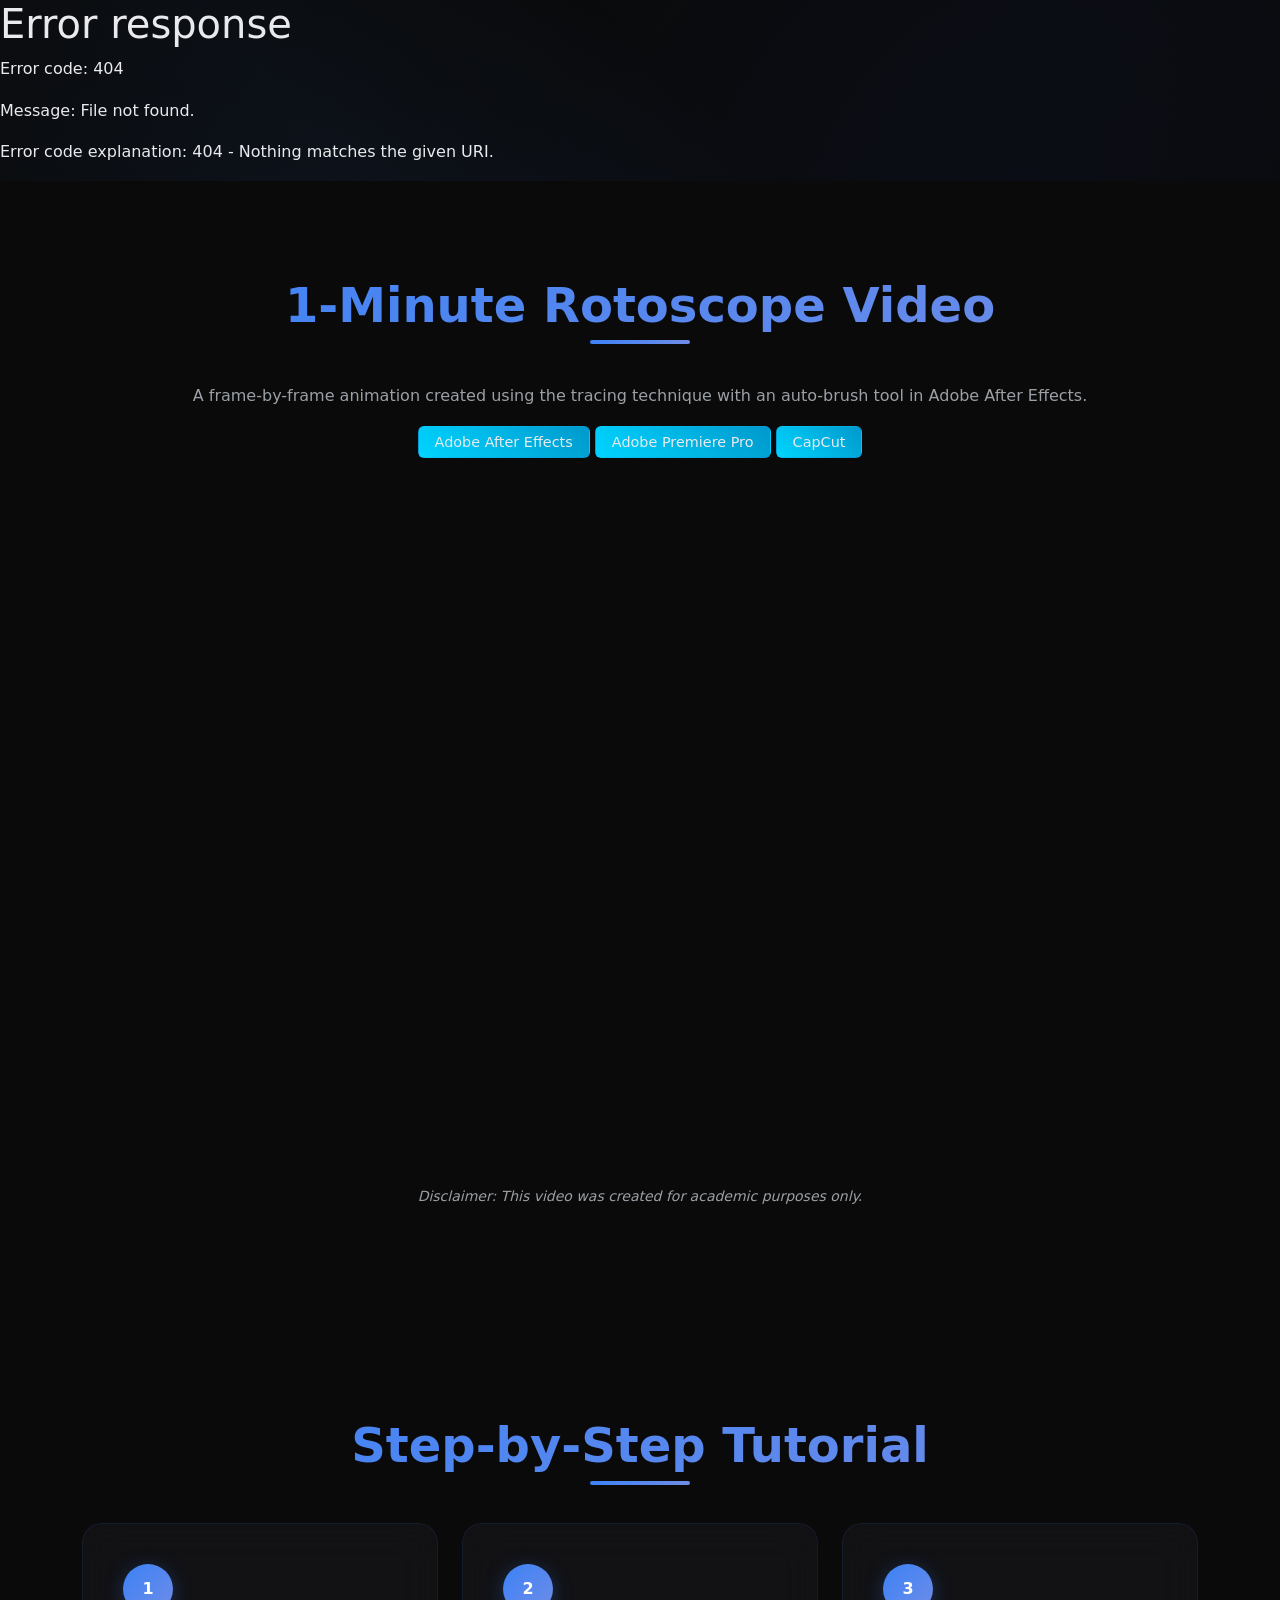
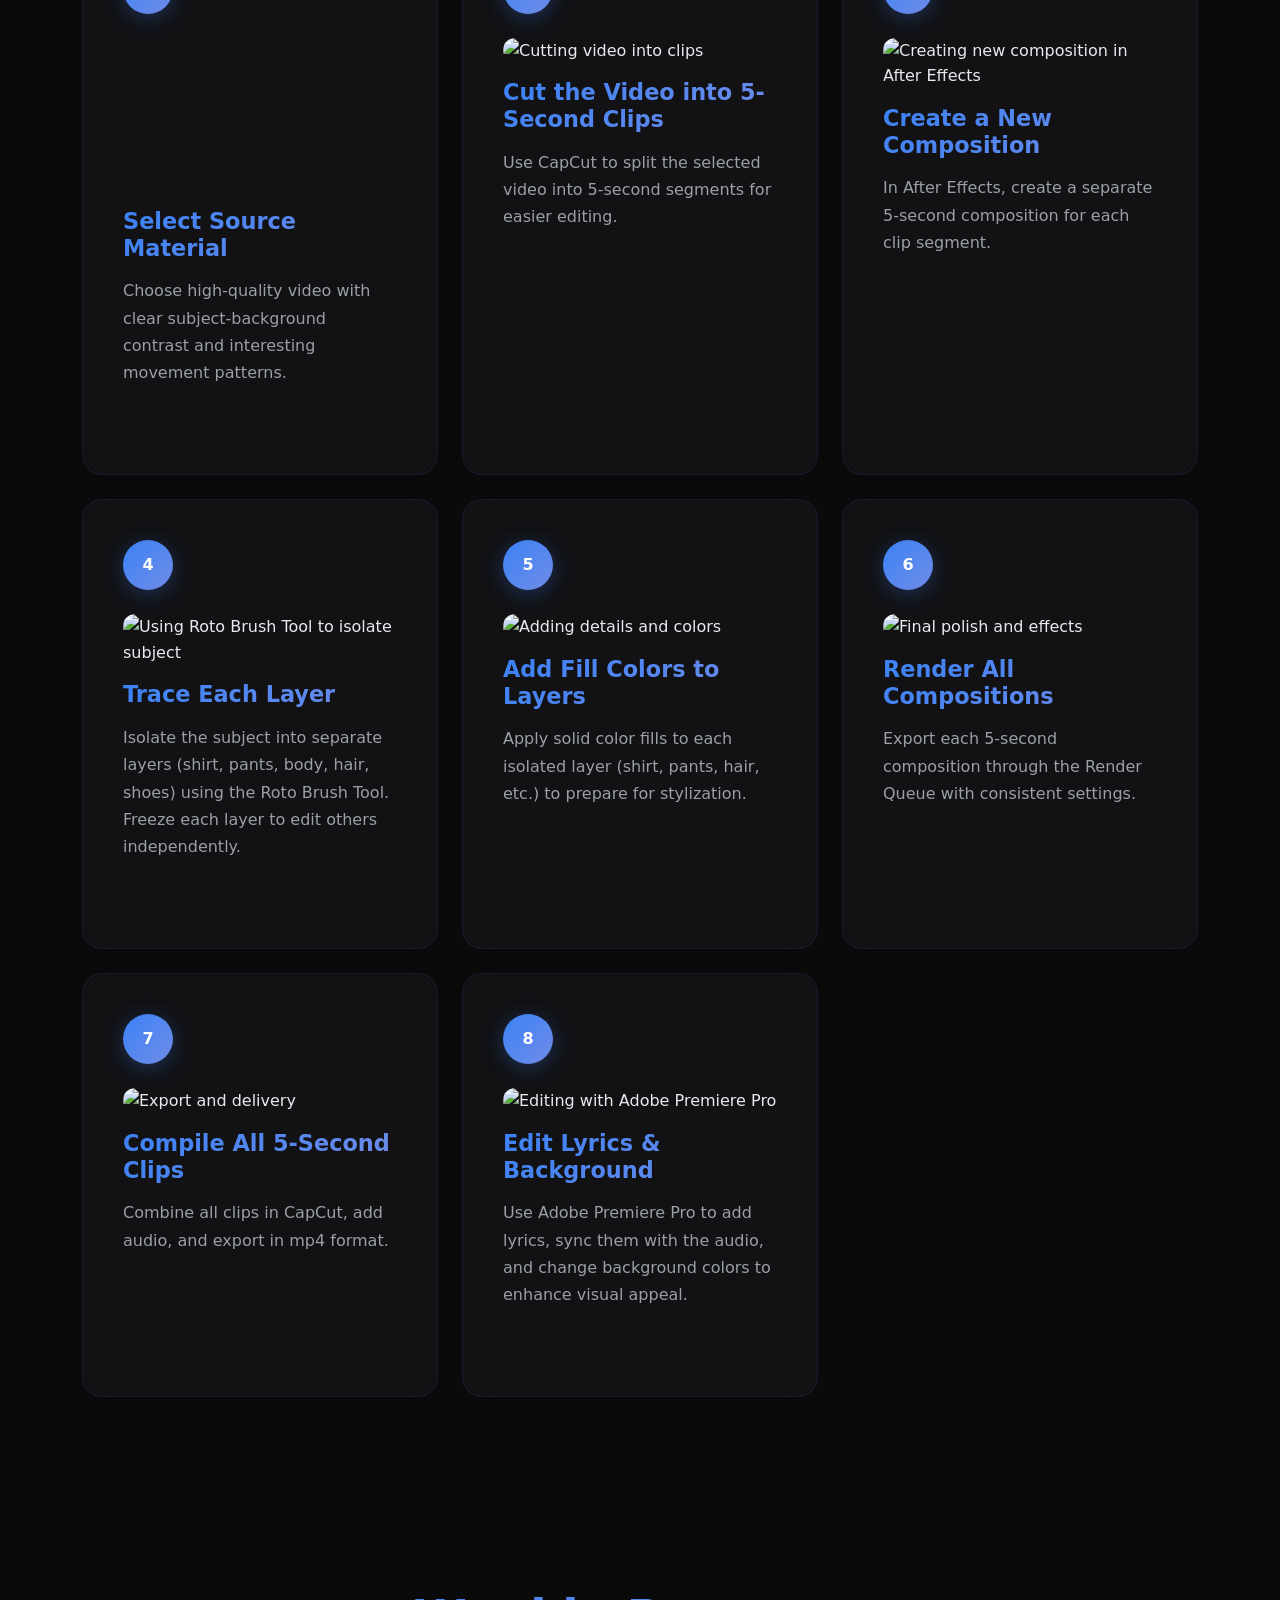
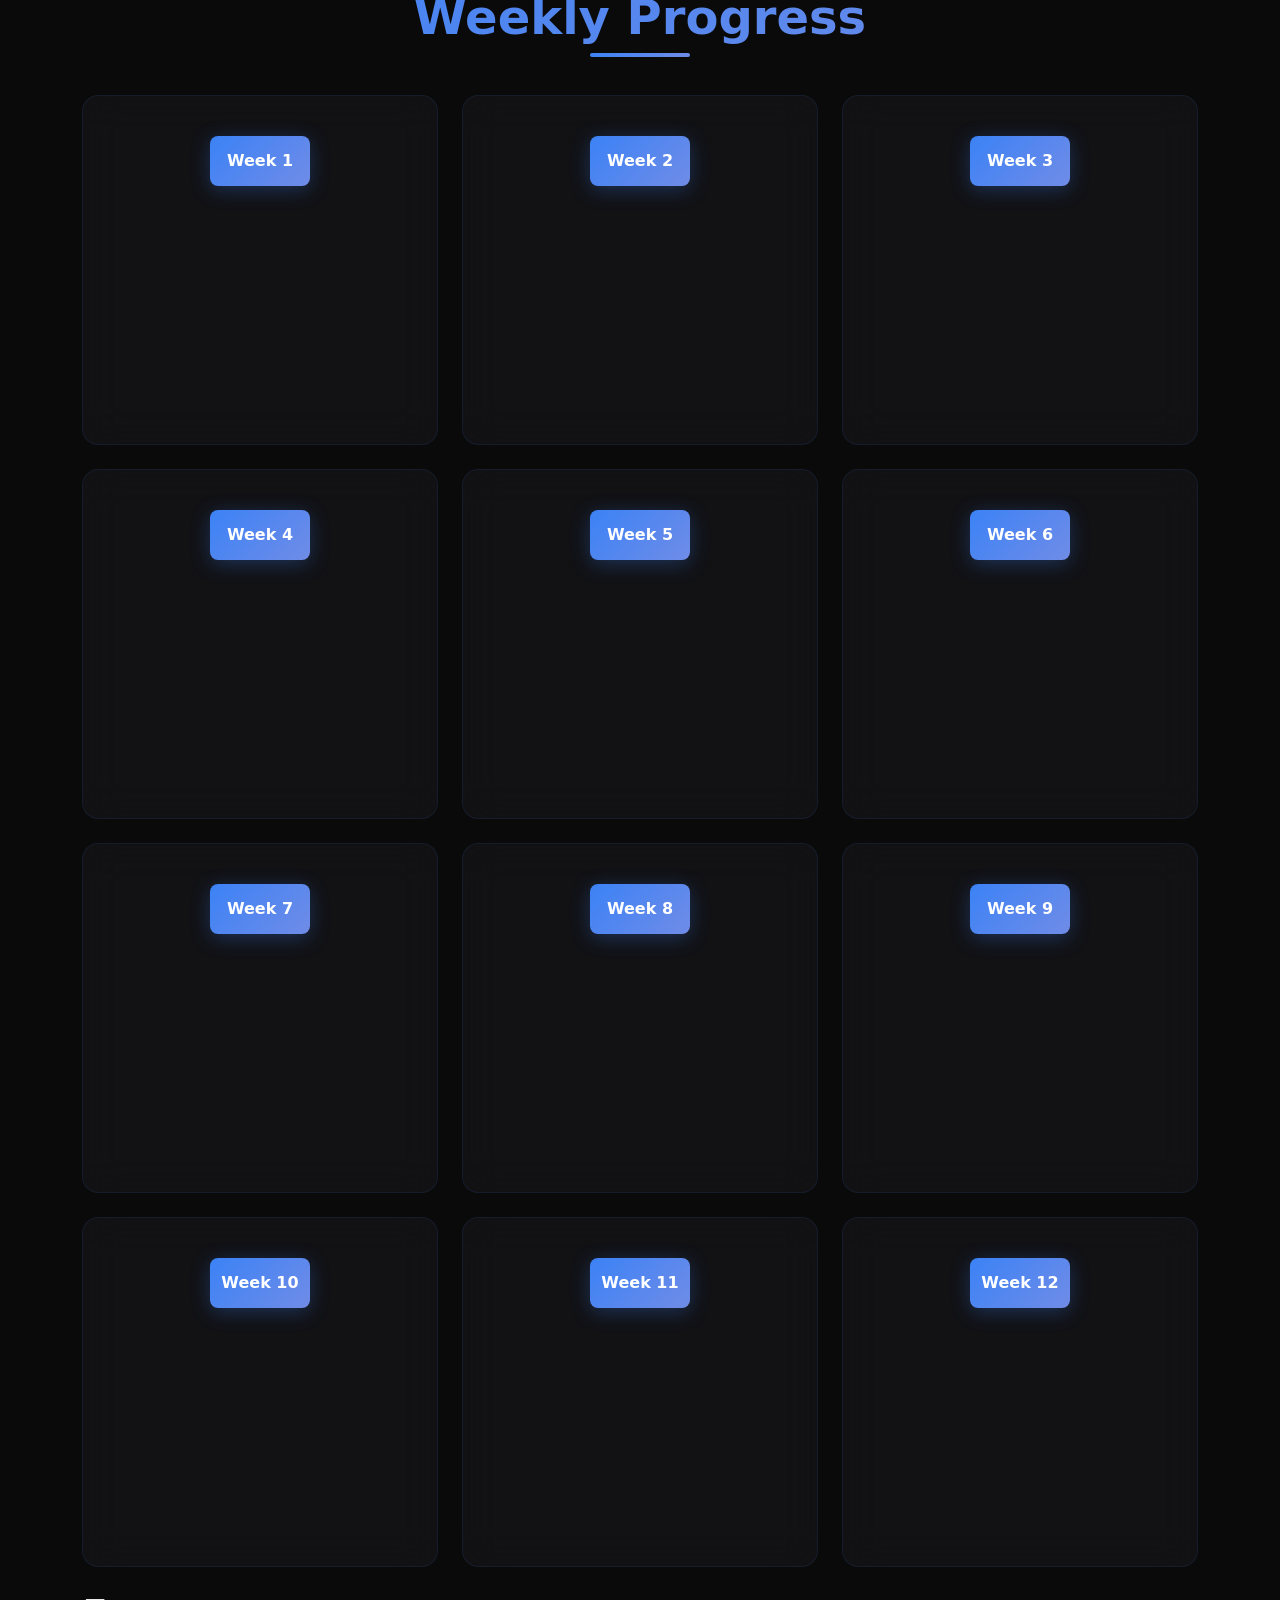
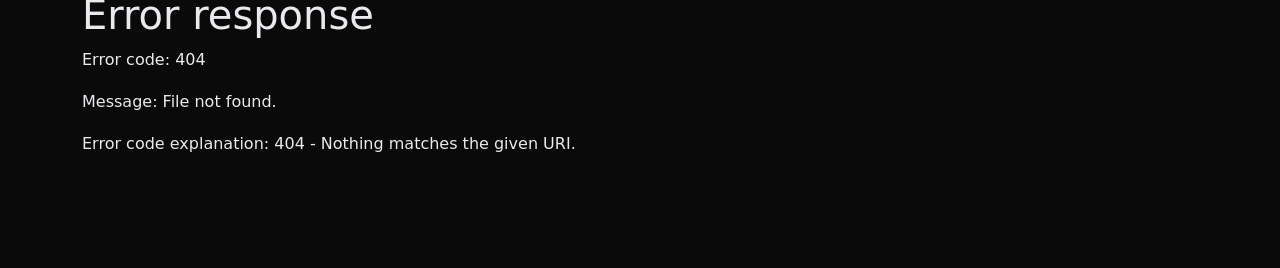
==== _ref_rotoscope.html @ 08801727 "week1-2" ====
<!DOCTYPE html>
<html lang="en">

<head>
    <meta charset="UTF-8">
    <meta name="viewport" content="width=device-width, initial-scale=1.0">
    <title>1-Minute Rotoscope Project | Portfolio</title>
    <link href="https://cdnjs.cloudflare.com/ajax/libs/bootstrap/5.3.0/css/bootstrap.min.css" rel="stylesheet">
    <link href="https://cdnjs.cloudflare.com/ajax/libs/font-awesome/6.4.0/css/all.min.css" rel="stylesheet">
    <link rel="stylesheet" href="../layouts/style.css">
</head>

<body>

    <div id="header"></div>

    <script>
        fetch('../layouts/header.html')
            .then(response => response.text())
            .then(data => {
                document.getElementById('header').innerHTML = data;
            });
    </script>

    <section class="tutorial-section">
        <div class="container">
            <div class="text-center mb-5">
                <h2 class="text-center mb-5">1-Minute Rotoscope Video</h5>
                    <p class="step-desc">A frame-by-frame animation created using the tracing technique with an
                        auto-brush tool in Adobe After Effects.</p>
                    <span class="badge bg-primary px-3 py-2">Adobe After Effects</span>
                    <span class="badge bg-primary px-3 py-2">Adobe Premiere Pro</span>
                    <span class="badge bg-primary px-3 py-2">CapCut</span>
            </div>
        </div>

        <div class="container">
            <div class="ratio ratio-16x9 my-5">
                <iframe class="embed-responsive-item" src="https://www.youtube.com/embed/zXGmIpt5H7M"
                    title="YouTube video player" frameborder="0"
                    allow="accelerometer; autoplay; clipboard-write; encrypted-media; gyroscope; picture-in-picture; web-share"
                    referrerpolicy="strict-origin-when-cross-origin" allowfullscreen>
                </iframe>
            </div>
        </div>
        <p class="step-desc text-center"><small><em>Disclaimer: This video was created for academic purposes
                    only.</em></small></p>
        </div>
    </section>

    <!-- Step-by-Step Tutorial Section -->
    <section class="tutorial-section">
        <div class="container">
            <h2 class="text-center mb-5">Step-by-Step Tutorial</h2>

            <div class="row g-4">
                <!-- Step 1 -->
                <div class="col-lg-4 col-md-6">
                    <div class="step-card h-100">
                        <div class="step-number">1</div>
                        <div class="embed-responsive mb-3">
                            <iframe class="embed-responsive-item"
                                src="https://www.youtube.com/embed/6xKnQQ8-21w?si=18Yfr48YTTcQMOmb"
                                title="YouTube video player" frameborder="0"
                                allow="accelerometer; autoplay; clipboard-write; encrypted-media; gyroscope; picture-in-picture; web-share"
                                referrerpolicy="strict-origin-when-cross-origin" allowfullscreen>
                            </iframe>
                        </div>
                        <h5 class="step-title">Select Source Material</h5>
                        <p class="step-desc">Choose high-quality video with clear subject-background contrast and
                            interesting movement patterns.</p>
                    </div>
                </div>

                <!-- Step 2 -->
                <div class="col-lg-4 col-md-6">
                    <div class="step-card h-100">
                        <div class="step-number">2</div>
                        <div class="step-image mb-3">
                            <img src="../images/capcut.png" alt="Cutting video into clips" class="img-fluid rounded">
                        </div>
                        <h5 class="step-title">Cut the Video into 5-Second Clips</h5>
                        <p class="step-desc">Use CapCut to split the selected video into 5-second segments for easier
                            editing.</p>
                    </div>
                </div>

                <!-- Step 3 -->
                <div class="col-lg-4 col-md-6">
                    <div class="step-card h-100">
                        <div class="step-number">3</div>
                        <div class="step-image mb-3">
                            <img src="../images/composition.png" alt="Creating new composition in After Effects"
                                class="img-fluid rounded">
                        </div>
                        <h5 class="step-title">Create a New Composition</h5>
                        <p class="step-desc">In After Effects, create a separate 5-second composition for each clip
                            segment.</p>
                    </div>
                </div>

                <!-- Step 4 -->
                <div class="col-lg-4 col-md-6">
                    <div class="step-card h-100">
                        <div class="step-number">4</div>
                        <div class="step-image mb-3">
                            <img src="../images/layer.png" alt="Using Roto Brush Tool to isolate subject"
                                class="img-fluid rounded">
                        </div>
                        <h5 class="step-title">Trace Each Layer</h5>
                        <p class="step-desc">Isolate the subject into separate layers (shirt, pants, body, hair, shoes)
                            using the Roto Brush Tool. Freeze each layer to edit others independently.</p>
                    </div>
                </div>

                <!-- Step 5 -->
                <div class="col-lg-4 col-md-6">
                    <div class="step-card h-100">
                        <div class="step-number">5</div>
                        <div class="step-image mb-3">
                            <img src="../images/trace.png" alt="Adding details and colors" class="img-fluid rounded">
                        </div>
                        <h5 class="step-title">Add Fill Colors to Layers</h5>
                        <p class="step-desc">Apply solid color fills to each isolated layer (shirt, pants, hair, etc.)
                            to prepare for stylization.</p>
                    </div>
                </div>

                <!-- Step 6 -->
                <div class="col-lg-4 col-md-6">
                    <div class="step-card h-100">
                        <div class="step-number">6</div>
                        <div class="step-image mb-3">
                            <img src="../images/render.png" alt="Final polish and effects" class="img-fluid rounded">
                        </div>
                        <h5 class="step-title">Render All Compositions</h5>
                        <p class="step-desc">Export each 5-second composition through the Render Queue with consistent
                            settings.</p>
                    </div>
                </div>

                <!-- Step 7 -->
                <div class="col-lg-4 col-md-6">
                    <div class="step-card h-100">
                        <div class="step-number">7</div>
                        <div class="step-image mb-3">
                            <img src="../images/export.png" alt="Export and delivery" class="img-fluid rounded">
                        </div>
                        <h5 class="step-title">Compile All 5-Second Clips</h5>
                        <p class="step-desc">Combine all clips in CapCut, add audio, and export in mp4
                            format.</p>
                    </div>
                </div>

                <!-- Step 8 -->
                <div class="col-lg-4 col-md-6">
                    <div class="step-card h-100">
                        <div class="step-number">8</div>
                        <div class="step-image mb-3">
                            <img src="../images/lyrics.png" alt="Editing with Adobe Premiere Pro"
                                class="img-fluid rounded">
                        </div>
                        <h5 class="step-title">Edit Lyrics & Background</h5>
                        <p class="step-desc">Use Adobe Premiere Pro to add lyrics, sync them with the audio, and change
                            background colors to enhance visual appeal.</p>
                    </div>
                </div>
            </div>
        </div>
    </section>

    <!-- Weekly Progress Section -->
    <section class="tutorial-section">
        <div class="container">
            <h2 class="text-center mb-5">Weekly Progress</h2>

            <div class="row g-4">
                <!-- Week 1 -->
                <div class="col-lg-4 col-md-6">
                    <div class="week-card h-100">
                        <div class="week-number-container text-center mb-3">
                            <div class="week-number">Week 1</div>
                        </div>
                        <div class="embed-container mb-3">
                            <div class="embed-responsive embed-responsive-16by9">
                                <iframe class="embed-responsive-item" src="https://www.youtube.com/embed/oERxfKNgRzI"
                                    title="Week 1 Progress" frameborder="0"
                                    allow="accelerometer; autoplay; clipboard-write; encrypted-media; gyroscope; picture-in-picture"
                                    allowfullscreen>
                                </iframe>
                            </div>
                        </div>
                    </div>
                </div>

                <!-- Week 2 -->
                <div class="col-lg-4 col-md-6">
                    <div class="week-card h-100">
                        <div class="week-number-container text-center mb-3">
                            <div class="week-number">Week 2</div>
                        </div>
                        <div class="embed-container mb-3">
                            <div class="embed-responsive embed-responsive-16by9">
                                <iframe class="embed-responsive-item" src="https://www.youtube.com/embed/Hpd39fY-iHg"
                                    title="Week 1 Progress" frameborder="0"
                                    allow="accelerometer; autoplay; clipboard-write; encrypted-media; gyroscope; picture-in-picture"
                                    allowfullscreen>
                                </iframe>
                            </div>
                        </div>
                    </div>
                </div>

                <!-- Week 3 -->
                <div class="col-lg-4 col-md-6">
                    <div class="week-card h-100">
                        <div class="week-number-container text-center mb-3">
                            <div class="week-number">Week 3</div>
                        </div>
                        <div class="embed-container mb-3">
                            <div class="embed-responsive embed-responsive-16by9">
                                <iframe class="embed-responsive-item" src="https://www.youtube.com/embed/k7PNJJ6Jomw"
                                    title="Week 1 Progress" frameborder="0"
                                    allow="accelerometer; autoplay; clipboard-write; encrypted-media; gyroscope; picture-in-picture"
                                    allowfullscreen>
                                </iframe>
                            </div>
                        </div>
                    </div>
                </div>

                <!-- Week 4 -->
                <div class="col-lg-4 col-md-6">
                    <div class="week-card h-100">
                        <div class="week-number-container text-center mb-3">
                            <div class="week-number">Week 4</div>
                        </div>
                        <div class="embed-container mb-3">
                            <div class="embed-responsive embed-responsive-16by9">
                                <iframe class="embed-responsive-item" src="https://www.youtube.com/embed/n-zFTFRmNGM"
                                    title="Week 1 Progress" frameborder="0"
                                    allow="accelerometer; autoplay; clipboard-write; encrypted-media; gyroscope; picture-in-picture"
                                    allowfullscreen>
                                </iframe>
                            </div>
                        </div>
                    </div>
                </div>

                <!-- Week 5 -->
                <div class="col-lg-4 col-md-6">
                    <div class="week-card h-100">
                        <div class="week-number-container text-center mb-3">
                            <div class="week-number">Week 5</div>
                        </div>
                        <div class="embed-container mb-3">
                            <div class="embed-responsive embed-responsive-16by9">
                                <iframe class="embed-responsive-item" src="https://www.youtube.com/embed/uaYhLLw9nLk"
                                    title="Week 1 Progress" frameborder="0"
                                    allow="accelerometer; autoplay; clipboard-write; encrypted-media; gyroscope; picture-in-picture"
                                    allowfullscreen>
                                </iframe>
                            </div>
                        </div>
                    </div>
                </div>

                <!-- Week 6 -->
                <div class="col-lg-4 col-md-6">
                    <div class="week-card h-100">
                        <div class="week-number-container text-center mb-3">
                            <div class="week-number">Week 6</div>
                        </div>
                        <div class="embed-container mb-3">
                            <div class="embed-responsive embed-responsive-16by9">
                                <iframe class="embed-responsive-item" src="https://www.youtube.com/embed/ZOmYVB9-jPk"
                                    title="Week 1 Progress" frameborder="0"
                                    allow="accelerometer; autoplay; clipboard-write; encrypted-media; gyroscope; picture-in-picture"
                                    allowfullscreen>
                                </iframe>
                            </div>
                        </div>
                    </div>
                </div>

                <!-- Week 7 -->
                <div class="col-lg-4 col-md-6">
                    <div class="week-card h-100">
                        <div class="week-number-container text-center mb-3">
                            <div class="week-number">Week 7</div>
                        </div>
                        <div class="embed-container mb-3">
                            <div class="embed-responsive embed-responsive-16by9">
                                <iframe class="embed-responsive-item" src="https://www.youtube.com/embed/_HZ0UCEdfxA"
                                    title="Week 1 Progress" frameborder="0"
                                    allow="accelerometer; autoplay; clipboard-write; encrypted-media; gyroscope; picture-in-picture"
                                    allowfullscreen>
                                </iframe>
                            </div>
                        </div>
                    </div>
                </div>

                <!-- Week 8 -->
                <div class="col-lg-4 col-md-6">
                    <div class="week-card h-100">
                        <div class="week-number-container text-center mb-3">
                            <div class="week-number">Week 8</div>
                        </div>
                        <div class="embed-container mb-3">
                            <div class="embed-responsive embed-responsive-16by9">
                                <iframe class="embed-responsive-item" src="https://www.youtube.com/embed/q2XKlnT-UxY"
                                    title="Week 1 Progress" frameborder="0"
                                    allow="accelerometer; autoplay; clipboard-write; encrypted-media; gyroscope; picture-in-picture"
                                    allowfullscreen>
                                </iframe>
                            </div>
                        </div>
                    </div>
                </div>

                <!-- Week 9 -->
                <div class="col-lg-4 col-md-6">
                    <div class="week-card h-100">
                        <div class="week-number-container text-center mb-3">
                            <div class="week-number">Week 9</div>
                        </div>
                        <div class="embed-container mb-3">
                            <div class="embed-responsive embed-responsive-16by9">
                                <iframe class="embed-responsive-item" src="https://www.youtube.com/embed/w4_WB8nqpf0"
                                    title="Week 1 Progress" frameborder="0"
                                    allow="accelerometer; autoplay; clipboard-write; encrypted-media; gyroscope; picture-in-picture"
                                    allowfullscreen>
                                </iframe>
                            </div>
                        </div>
                    </div>
                </div>

                <!-- Week 10 -->
                <div class="col-lg-4 col-md-6">
                    <div class="week-card h-100">
                        <div class="week-number-container text-center mb-3">
                            <div class="week-number">Week 10</div>
                        </div>
                        <div class="embed-container mb-3">
                            <div class="embed-responsive embed-responsive-16by9">
                                <iframe class="embed-responsive-item" src="https://www.youtube.com/embed/T--TmCtF6_g"
                                    title="Week 1 Progress" frameborder="0"
                                    allow="accelerometer; autoplay; clipboard-write; encrypted-media; gyroscope; picture-in-picture"
                                    allowfullscreen>
                                </iframe>
                            </div>
                        </div>
                    </div>
                </div>

                <!-- Week 11 -->
                <div class="col-lg-4 col-md-6">
                    <div class="week-card h-100">
                        <div class="week-number-container text-center mb-3">
                            <div class="week-number">Week 11</div>
                        </div>
                        <div class="embed-container mb-3">
                            <div class="embed-responsive embed-responsive-16by9">
                                <iframe class="embed-responsive-item" src="https://www.youtube.com/embed/SSKppe9SIX4"
                                    title="Week 1 Progress" frameborder="0"
                                    allow="accelerometer; autoplay; clipboard-write; encrypted-media; gyroscope; picture-in-picture"
                                    allowfullscreen>
                                </iframe>
                            </div>
                        </div>
                    </div>
                </div>

                <!-- Week 12 -->
                <div class="col-lg-4 col-md-6">
                    <div class="week-card h-100">
                        <div class="week-number-container text-center mb-3">
                            <div class="week-number">Week 12</div>
                        </div>
                        <div class="embed-container mb-3">
                            <div class="embed-responsive embed-responsive-16by9">
                                <iframe class="embed-responsive-item" src="https://www.youtube.com/embed/pbYblgXxaAU"
                                    title="Week 1 Progress" frameborder="0"
                                    allow="accelerometer; autoplay; clipboard-write; encrypted-media; gyroscope; picture-in-picture"
                                    allowfullscreen>
                                </iframe>
                            </div>
                        </div>
                    </div>
                </div>
                <div id="footer"></div>

                <script>
                    fetch('../layouts/footer.html')
                        .then(response => response.text())
                        .then(data => {
                            document.getElementById('footer').innerHTML = data;
                        });
                </script>
    </section>
    <script src="https://cdnjs.cloudflare.com/ajax/libs/bootstrap/5.3.0/js/bootstrap.bundle.min.js"></script>
</body>

</html>
---- layouts/style.css ----
:root {
     --bg-primary: #0a0a0a;
     --bg-secondary: #141418;
     --bg-tertiary: #1a1a24;
     --bg-accent: #1e1e2e;
     --bg-glass: rgba(20, 20, 24, 0.8);
     --text-primary: #e8eaed;
     --text-secondary: #9aa0a6;
     --accent-primary: #8faee0;
     --accent-secondary: #7694e7;
     --accent-gradient: linear-gradient(135deg, #3b82f6 0%, #708ce7 100%);
     --accent-light: #60a5fa;
     --accent-dark: #5977c9;
     --border-color: rgba(59, 130, 246, 0.1);
     --shadow-primary: 0 4px 20px rgba(59, 130, 246, 0.3);
     --shadow-hover: 0 8px 32px rgba(59, 130, 246, 0.4);
     --glow-primary: 0 0 20px rgba(59, 130, 246, 0.5);
     --neutral-gray: #374151;
     --neutral-light: #6b7280;
 }

 * {
     margin: 0;
     padding: 0;
     box-sizing: border-box;
 }

 body {
     background: var(--bg-primary);
     background-attachment: fixed;
     background-image:
         radial-gradient(circle at 20% 50%, rgba(59, 130, 246, 0.08) 0%, transparent 50%),
         radial-gradient(circle at 80% 20%, rgba(30, 64, 175, 0.06) 0%, transparent 50%),
         radial-gradient(circle at 40% 80%, rgba(96, 165, 250, 0.05) 0%, transparent 50%);
     color: var(--text-primary);
     font-family: 'Inter', 'Segoe UI', system-ui, sans-serif;
     line-height: 1.6;
     overflow-x: hidden;
 }


 /* Animated Background */
 body::before {
     content: '';
     position: fixed;
     top: 0;
     left: 0;
     width: 100%;
     height: 100%;
     background:
         linear-gradient(45deg, transparent 30%, rgba(59, 130, 246, 0.03) 50%, transparent 70%),
         linear-gradient(-45deg, transparent 30%, rgba(30, 64, 175, 0.02) 50%, transparent 70%);
     animation: bgShift 15s ease-in-out infinite alternate;
     pointer-events: none;
     z-index: -1;
 }

 @keyframes bgShift {
     0% {
         transform: translateX(-20px) translateY(-20px);
     }

     100% {
         transform: translateX(20px) translateY(20px);
     }
 }

 /* Custom Scrollbar */
 ::-webkit-scrollbar {
     width: 8px;
 }

 ::-webkit-scrollbar-track {
     background: var(--bg-secondary);
 }

 ::-webkit-scrollbar-thumb {
     background: var(--accent-gradient);
     border-radius: 4px;
 }

 /* Header Styles */
 .custom-navbar {
     background: var(--bg-glass) !important;
     backdrop-filter: blur(20px);
     border-bottom: 1px solid var(--border-color);
     padding: 1rem 0;
     position: sticky;
     top: 0;
     z-index: 1000;
     transition: all 0.3s ease;
 }

 .navbar-brand {
     font-size: 1.8rem;
     font-weight: 800;
     background: var(--accent-gradient);
     -webkit-background-clip: text;
     -webkit-text-fill-color: transparent;
     background-clip: text;
     transition: all 0.3s ease;
     text-decoration: none;
 }

 .navbar-brand:hover {
     transform: scale(1.05);
     filter: drop-shadow(var(--glow-primary));
 }

 .navbar-nav .nav-link {
     color: var(--text-primary) !important;
     font-weight: 500;
     margin: 0 0.5rem;
     padding: 0.5rem 1rem !important;
     border-radius: 8px;
     transition: all 0.3s ease;
     position: relative;
     overflow: hidden;
 }

 .navbar-nav .nav-link::before {
     content: '';
     position: absolute;
     top: 0;
     left: -100%;
     width: 100%;
     height: 100%;
     background: var(--accent-gradient);
     transition: left 0.3s ease;
     z-index: -1;
     opacity: 0.1;
 }

 .navbar-nav .nav-link:hover::before,
 .navbar-nav .nav-link.active::before {
     left: 0;
 }

 .navbar-nav .nav-link:hover,
 .navbar-nav .nav-link.active {
     color: var(--accent-primary) !important;
     transform: translateY(-2px);
     box-shadow: var(--shadow-primary);
 }

 /* Hero Section */
 .hero-section {
     background: linear-gradient(135deg, var(--bg-secondary) 0%, var(--bg-tertiary) 50%, var(--bg-accent) 100%);
     padding: 120px 0;
     text-align: center;
     position: relative;
     overflow: hidden;
 }

 .hero-section::before {
     content: '';
     position: absolute;
     top: 0;
     left: 0;
     right: 0;
     bottom: 0;
     background:
         radial-gradient(circle at 30% 20%, rgba(59, 130, 246, 0.15) 0%, transparent 50%),
         radial-gradient(circle at 70% 80%, rgba(30, 64, 175, 0.12) 0%, transparent 50%);
     animation: heroGlow 8s ease-in-out infinite alternate;
 }

 @keyframes heroGlow {
     0% {
         opacity: 0.3;
         transform: scale(1);
     }

     100% {
         opacity: 0.6;
         transform: scale(1.1);
     }
 }

 .hero-title {
     font-size: 4rem;
     font-weight: 900;
     margin-bottom: 1rem;
     background: var(--accent-gradient);
     -webkit-background-clip: text;
     -webkit-text-fill-color: transparent;
     background-clip: text;
     position: relative;
     z-index: 1;
     animation: titleFloat 3s ease-in-out infinite alternate;
 }

 @keyframes titleFloat {
     0% {
         transform: translateY(0px);
     }

     100% {
         transform: translateY(-10px);
     }
 }

 .hero-subtitle {
     font-size: 1.5rem;
     color: var(--accent-light);
     margin-bottom: 2rem;
     font-weight: 600;
     position: relative;
     z-index: 1;
     animation: subtitlePulse 2s ease-in-out infinite alternate;
 }

 @keyframes subtitlePulse {
     0% {
         opacity: 0.8;
     }

     100% {
         opacity: 1;
     }
 }

 .hero-description {
     font-size: 1.2rem;
     color: var(--text-secondary);
     max-width: 700px;
     margin: 0 auto;
     position: relative;
     z-index: 1;
     line-height: 1.8;
 }

 /* Portfolio Grid */
 .portfolio-section {
     padding: 120px 0;
     background: var(--bg-primary);
     position: relative;
 }

 .section-title {
     font-size: 3rem;
     font-weight: 800;
     text-align: center;
     margin-bottom: 4rem;
     background: var(--accent-gradient);
     -webkit-background-clip: text;
     -webkit-text-fill-color: transparent;
     background-clip: text;
     position: relative;
 }

 .section-title::after {
     content: '';
     position: absolute;
     bottom: -10px;
     left: 50%;
     transform: translateX(-50%);
     width: 100px;
     height: 4px;
     background: var(--accent-gradient);
     border-radius: 2px;
     animation: titleUnderline 2s ease-in-out infinite alternate;
 }

 @keyframes titleUnderline {
     0% {
         width: 80px;
     }

     100% {
         width: 120px;
     }
 }

 .portfolio-card {
     background: var(--bg-glass);
     backdrop-filter: blur(20px);
     border: 1px solid var(--border-color);
     border-radius: 20px;
     overflow: hidden;
     transition: all 0.4s cubic-bezier(0.4, 0, 0.2, 1);
     margin-bottom: 2rem;
     height: 100%;
     cursor: pointer;
     position: relative;
     transform-style: preserve-3d;
 }

 .portfolio-card::before {
     content: '';
     position: absolute;
     top: 0;
     left: 0;
     right: 0;
     bottom: 0;
     background: var(--accent-gradient);
     opacity: 0;
     transition: opacity 0.3s ease;
     border-radius: 20px;
     z-index: -1;
 }

 .portfolio-card:hover {
     transform: translateY(-15px) rotateX(5deg) rotateY(5deg);
     box-shadow:
         var(--shadow-hover),
         0 20px 40px rgba(0, 0, 0, 0.4),
         inset 0 1px 0 rgba(255, 255, 255, 0.1);
 }

 .portfolio-card:hover::before {
     opacity: 0.1;
 }

 .card-image {
     width: 100%;
     height: 280px;
     overflow: hidden;
     position: relative;
 }

 .card-image::after {
     content: '';
     position: absolute;
     top: 0;
     left: 0;
     right: 0;
     bottom: 0;
     background: linear-gradient(45deg, rgba(59, 130, 246, 0.2) 0%, rgba(30, 64, 175, 0.15) 100%);
     opacity: 0;
     transition: opacity 0.3s ease;
 }

 .portfolio-card:hover .card-image::after {
     opacity: 1;
 }

 .card-image img {
     width: 100%;
     height: 100%;
     object-fit: cover;
     transition: transform 0.6s cubic-bezier(0.4, 0, 0.2, 1);
     filter: grayscale(20%);
 }

 .portfolio-card:hover .card-image img {
     transform: scale(1.1) rotate(2deg);
     filter: grayscale(0%);
 }

 .card-content {
     padding: 2rem;
     position: relative;
 }

 .card-title {
     font-size: 1.6rem;
     font-weight: 700;
     margin-bottom: 0.5rem;
     background: var(--accent-gradient);
     -webkit-background-clip: text;
     -webkit-text-fill-color: transparent;
     background-clip: text;
     transition: all 0.3s ease;
 }

 .portfolio-card:hover .card-title {
     transform: scale(1.05);
 }

 .card-category {
     color: var(--accent-primary);
     font-size: 1rem;
     font-weight: 600;
     margin-bottom: 1rem;
     text-transform: uppercase;
     letter-spacing: 1px;
     position: relative;
 }

 .card-category::before {
     content: '';
     position: absolute;
     bottom: -2px;
     left: 0;
     width: 0;
     height: 2px;
     background: var(--accent-primary);
     transition: width 0.3s ease;
 }

 .portfolio-card:hover .card-category::before {
     width: 100%;
 }

 .card-description {
     color: var(--text-secondary);
     font-size: 1rem;
     line-height: 1.7;
     margin-bottom: 1.5rem;
 }

 .tech-tags {
     display: flex;
     flex-wrap: wrap;
     gap: 0.8rem;
 }

 .tech-tag {
     background: linear-gradient(135deg, var(--bg-accent), var(--neutral-gray));
     color: var(--text-primary);
     padding: 0.5rem 1rem;
     border-radius: 25px;
     font-size: 0.85rem;
     font-weight: 500;
     border: 1px solid var(--border-color);
     transition: all 0.3s cubic-bezier(0.4, 0, 0.2, 1);
     position: relative;
     overflow: hidden;
 }

 .tech-tag::before {
     content: '';
     position: absolute;
     top: 0;
     left: -100%;
     width: 100%;
     height: 100%;
     background: var(--accent-gradient);
     transition: left 0.3s ease;
     opacity: 0.8;
 }

 .tech-tag:hover::before {
     left: 0;
 }

 .tech-tag:hover {
     transform: translateY(-3px) scale(1.05);
     box-shadow: var(--shadow-primary);
     color: var(--bg-primary);
     font-weight: 600;
 }

 /* Enhanced sections */
 .project-header {
     padding: 6rem 0;
     background: linear-gradient(135deg, var(--bg-secondary) 0%, var(--bg-tertiary) 50%, var(--bg-accent) 100%);
     margin-bottom: 3rem;
     text-align: center;
     position: relative;
     overflow: hidden;
 }

 .tutorial-section,
 .weekly-section {
     padding: 6rem 0;
     position: relative;
 }

 .tutorial-section {
     background: var(--bg-primary);
 }

 .weekly-section {
     background: linear-gradient(135deg, var(--bg-secondary) 0%, var(--bg-tertiary) 100%);
 }

 .step-card,
 .week-card {
     background: var(--bg-glass);
     backdrop-filter: blur(20px);
     border-radius: 16px;
     border: 1px solid var(--border-color);
     padding: 2.5rem;
     margin-bottom: 2rem;
     transition: all 0.4s cubic-bezier(0.4, 0, 0.2, 1);
     position: relative;
     overflow: hidden;
 }

 .step-card::before,
 .week-card::before {
     content: '';
     position: absolute;
     top: 0;
     left: -100%;
     width: 100%;
     height: 100%;
     background: var(--accent-gradient);
     opacity: 0.05;
     transition: left 0.4s ease;
 }

 .step-card:hover::before,
 .week-card:hover::before {
     left: 0;
 }

 .step-card:hover,
 .week-card:hover {
     transform: translateY(-8px);
     box-shadow: var(--shadow-hover);
 }

 .step-number {
     display: inline-flex;
     align-items: center;
     justify-content: center;
     background: var(--accent-gradient);
     color: white;
     width: 50px;
     height: 50px;
     border-radius: 50%;
     font-weight: 800;
     margin-bottom: 1.5rem;
     box-shadow: var(--shadow-primary);
     animation: numberPulse 2s ease-in-out infinite alternate;
 }

 .week-number-container {
     width: 100%;
     display: flex;
     justify-content: center;
     margin-bottom: 1.5rem;
 }

 .week-number {
     display: inline-flex;
     align-items: center;
     justify-content: center;
     background: var(--accent-gradient);
     color: white;
     width: 100px;
     /* Wider for rectangle */
     height: 50px;
     border-radius: 8px;
     /* Smaller radius for rectangle */
     font-weight: 800;
     box-shadow: var(--shadow-primary);
     animation: numberPulse 2s ease-in-out infinite alternate;
 }

 @keyframes numberPulse {
     0% {
         transform: scale(1);
     }

     100% {
         transform: scale(1.1);
     }
 }

 .step-title,
 .week-title {
     font-size: 1.8rem;
     background: var(--accent-gradient);
     -webkit-background-clip: text;
     -webkit-text-fill-color: transparent;
     background-clip: text;
     margin-bottom: 1rem;
     font-weight: 700;
 }

 .week-badge {
     background: var(--accent-gradient);
     color: white;
     padding: 0.4rem 1rem;
     border-radius: 25px;
     font-size: 0.85rem;
     font-weight: 600;
     margin-left: 1rem;
     box-shadow: var(--shadow-primary);
 }

 .tool-tag {
     background: linear-gradient(135deg, var(--accent-secondary), var(--accent-dark));
     color: var(--text-primary);
     padding: 0.4rem 1rem;
     border-radius: 25px;
     font-size: 0.85rem;
     font-weight: 500;
     margin-right: 0.8rem;
     margin-bottom: 0.8rem;
     display: inline-block;
     transition: all 0.3s ease;
     border: 1px solid var(--border-color);
 }

 .tool-tag:hover {
     transform: translateY(-2px) scale(1.05);
     box-shadow: 0 4px 15px rgba(59, 130, 246, 0.4);
 }

 .final-showcase {
     background: var(--bg-glass);
     backdrop-filter: blur(20px);
     padding: 4rem;
     border-radius: 24px;
     margin: 6rem auto;
     max-width: 1000px;
     text-align: center;
     border: 1px solid var(--border-color);
     position: relative;
     overflow: hidden;
 }

 .final-showcase::before {
     content: '';
     position: absolute;
     top: -50%;
     left: -50%;
     width: 200%;
     height: 200%;
     background: var(--accent-gradient);
     opacity: 0.1;
     animation: showcaseRotate 20s linear infinite;
 }

 @keyframes showcaseRotate {
     0% {
         transform: rotate(0deg);
     }

     100% {
         transform: rotate(360deg);
     }
 }

 /* Final Showcase Section */
 .final-showcase {
     background: var(--bg-glass);
     backdrop-filter: blur(20px);
     padding: 6rem 4rem;
     border-radius: 24px;
     margin: 4rem auto;
     border: 1px solid var(--border-color);
     position: relative;
     overflow: hidden;
     animation: fadeInUp 0.8s ease-out;
 }

 .final-showcase::before {
     content: '';
     position: absolute;
     top: -50%;
     left: -50%;
     width: 200%;
     height: 200%;
     background: var(--accent-gradient);
     opacity: 0.05;
     animation: showcaseRotate 20s linear infinite;
 }

 @keyframes showcaseRotate {
     0% {
         transform: rotate(0deg);
     }

     100% {
         transform: rotate(360deg);
     }
 }

 .final-showcase h1 {
     font-size: 3.5rem;
     font-weight: 900;
     margin-bottom: 1.5rem;
     background: var(--accent-gradient);
     -webkit-background-clip: text;
     -webkit-text-fill-color: transparent;
     background-clip: text;
     position: relative;
     z-index: 1;
     animation: titleFloat 3s ease-in-out infinite alternate;
 }

 @keyframes titleFloat {
     0% {
         transform: translateY(0px);
     }

     100% {
         transform: translateY(-10px);
     }
 }

 .final-showcase .lead {
     color: var(--text-secondary);
     font-size: 1.2rem;
     line-height: 1.8;
     position: relative;
     z-index: 1;
 }

 .badge {
     background: linear-gradient(135deg, var(--accent-secondary), var(--accent-dark)) !important;
     color: var(--text-primary) !important;
     font-weight: 500;
     border: 1px solid var(--border-color);
     transition: all 0.3s ease;
 }

 .badge:hover {
     transform: translateY(-2px) scale(1.05);
     box-shadow: var(--shadow-primary);
 }

 /* Tutorial Section */
 .tutorial-section {
     padding: 6rem 0;
     background: var(--bg-primary);
     position: relative;
 }

 .tutorial-section h2 {
     font-size: 3rem;
     font-weight: 800;
     text-align: center;
     margin-bottom: 4rem;
     background: var(--accent-gradient);
     -webkit-background-clip: text;
     -webkit-text-fill-color: transparent;
     background-clip: text;
     position: relative;
 }

 .tutorial-section h2::after {
     content: '';
     position: absolute;
     bottom: -10px;
     left: 50%;
     transform: translateX(-50%);
     width: 100px;
     height: 4px;
     background: var(--accent-gradient);
     border-radius: 2px;
     animation: titleUnderline 2s ease-in-out infinite alternate;
 }

 @keyframes titleUnderline {
     0% {
         width: 80px;
     }

     100% {
         width: 120px;
     }
 }

 .step-card {
     background: var(--bg-glass);
     backdrop-filter: blur(20px);
     border-radius: 20px;
     border: 1px solid var(--border-color);
     padding: 2.5rem;
     height: 100%;
     transition: all 0.4s cubic-bezier(0.4, 0, 0.2, 1);
     position: relative;
     overflow: hidden;
     animation: fadeInUp 0.6s ease-out forwards;
 }

 .step-card::before {
     content: '';
     position: absolute;
     top: 0;
     left: -100%;
     width: 100%;
     height: 100%;
     background: var(--accent-gradient);
     opacity: 0.05;
     transition: left 0.4s ease;
 }

 .step-card:hover::before {
     left: 0;
 }

 .step-card:hover {
     transform: translateY(-15px) rotateX(5deg);
     box-shadow: var(--shadow-hover), 0 20px 40px rgba(0, 0, 0, 0.4);
 }

 .step-number {
     display: inline-flex;
     align-items: center;
     justify-content: center;
     background: var(--accent-gradient);
     color: white;
     width: 50px;
     height: 50px;
     border-radius: 50%;
     font-weight: 800;
     margin-bottom: 1.5rem;
     box-shadow: var(--shadow-primary);
     animation: numberPulse 2s ease-in-out infinite alternate;
 }

 @keyframes numberPulse {
     0% {
         transform: scale(1);
     }

     100% {
         transform: scale(1.1);
     }
 }

 .step-image {
     position: relative;
     overflow: hidden;
     border-radius: 12px;
     transition: transform 0.3s ease;
     width: 100%;
     height: 200px;
     object-fit: cover;
 }


 .step-card:hover .step-image {
     transform: scale(1.05);
 }

 .step-image img {
     width: 100%;
     height: 100%;
     object-fit: cover;
     display: block;
 }

 .step-card:hover .step-image img {
     transform: scale(1.1);
     filter: grayscale(0%);
 }

 .step-title {
     font-size: 1.4rem;
     background: var(--accent-gradient);
     -webkit-background-clip: text;
     -webkit-text-fill-color: transparent;
     background-clip: text;
     margin-bottom: 1rem;
     font-weight: 700;
 }

 .step-desc {
     color: var(--text-secondary);
     line-height: 1.7;
 }

 /* Embedded video styling */
 .embed-responsive {
     position: relative;
     display: block;
     width: 100%;
     height: 0;
     padding-bottom: 56.25%;
     /* 16:9 aspect ratio */
     overflow: hidden;
     border-radius: 12px;
 }

 .embed-responsive-item {
     position: absolute;
     top: 0;
     bottom: 0;
     left: 0;
     width: 100%;
     height: 100%;
     border: 0;
 }

 .step-image {
     height: auto;
     padding-bottom: 0;
 }

 .step-card:hover .step-image iframe {
     transform: scale(1.02);
 }

 .step-card:nth-child(1) {
     animation-delay: 0s;
 }

 .step-card:nth-child(2) {
     animation-delay: 0.1s;
 }

 .step-card:nth-child(3) {
     animation-delay: 0.2s;
 }

 .step-card:nth-child(4) {
     animation-delay: 0.3s;
 }

 .step-card:nth-child(5) {
     animation-delay: 0.4s;
 }

 .step-card:nth-child(6) {
     animation-delay: 0.5s;
 }

 @keyframes fadeInUp {
     from {
         opacity: 0;
         transform: translateY(30px);
     }

     to {
         opacity: 1;
         transform: translateY(0);
     }
 }

 /* Mobile Responsiveness */
 @media (max-width: 768px) {
     .final-showcase {
         padding: 3rem 2rem;
         margin: 2rem auto;
     }

     .final-showcase h1 {
         font-size: 2.5rem;
     }

     .tutorial-section h2,
     .weekly-section h2 {
         font-size: 2.2rem;
     }

     .step-card {
         padding: 1.5rem;
     }

     .step-card:hover {
         transform: translateY(-10px);
     }

     .week-card {
         padding: 1.5rem;
     }
 }

 .video-container {
     position: relative;
     border-radius: 12px;
     overflow: hidden;
     transition: transform 0.3s ease;
 }

 .video-container iframe {
     position: absolute;
     top: 0;
     left: 0;
     width: 100%;
     height: 100%;
     border: none;
 }

 .ratio-16x9 {
     --bs-aspect-ratio: 56.25%;
 }

 .step-card:hover .video-container {
     transform: scale(1.02);
     box-shadow: 0 8px 32px rgba(59, 130, 246, 0.4);
 }

 /*About Section */
 .about-card {
     background: var(--bg-glass);
     backdrop-filter: blur(20px);
     border-radius: 20px;
     border: 1px solid var(--border-color);
     padding: 3rem;
     margin: 2rem auto;
     transition: all 0.4s cubic-bezier(0.4, 0, 0.2, 1);
     position: relative;
     overflow: hidden;
     max-width: 1200px;
     box-shadow: var(--shadow-primary);
 }

 .about-card::before {
     content: '';
     position: absolute;
     top: 0;
     left: 0;
     right: 0;
     height: 1px;
     background: var(--accent-gradient);
     opacity: 0.5;
 }

 .about-card:hover {
     transform: translateY(-8px);
     box-shadow: var(--shadow-hover);
     border-color: rgba(59, 130, 246, 0.3);
 }

 .profile-container {
     display: flex;
     justify-content: center;
     margin-bottom: 2.5rem;
     position: relative;
 }

 .profile-sketch {
     width: 200px;
     height: 200px;
     border-radius: 50%;
     object-fit: cover;
     border: 4px solid var(--accent-light);
     box-shadow: var(--glow-primary);
     transition: all 0.3s ease;
 }

 .profile-sketch:hover {
     transform: scale(1.05);
     box-shadow: 0 0 30px rgba(59, 130, 246, 0.7);
 }

 .name-title {
     font-size: 2.8rem;
     font-weight: 800;
     background: var(--accent-gradient);
     -webkit-background-clip: text;
     background-clip: text;
     color: transparent;
     margin-bottom: 1rem;
     text-align: center;
     letter-spacing: -0.02em;
 }

 .course-title {
     font-size: 1.3rem;
     font-weight: 600;
     color: var(--text-secondary);
     margin-bottom: 2.5rem;
     text-align: center;
     text-transform: uppercase;
     letter-spacing: 0.1em;
 }

 .about-card p {
     color: var(--text-secondary);
     font-size: 1.1rem;
     line-height: 1.7;
     margin-bottom: 2rem;
 }

 .feature-list {
     list-style: none;
     padding: 0;
     margin: 2rem 0;
     text-align: justify;
 }

 .feature-list li {
     margin-bottom: 1rem;
     position: relative;
     padding-left: 2rem;
     color: var(--text-primary);
     font-size: 1.05rem;
     transition: all 0.3s ease;
     text-align: justify;
 }

 .feature-list li::before {
     content: "";
     position: absolute;
     left: 0;
     top: 0.7em;
     width: 10px;
     height: 10px;
     border-radius: 50%;
     background: var(--accent-gradient);
     box-shadow: 0 0 10px rgba(59, 130, 246, 0.5);
 }

 .feature-list li:hover {
     color: var(--accent-light);
     transform: translateX(5px);
 }

 .social-icons {
     display: flex;
     justify-content: center;
     gap: 1rem;
     margin-top: 2.5rem;
 }

 .social-icons a {
     display: inline-flex;
     align-items: center;
     justify-content: center;
     width: 50px;
     height: 50px;
     border-radius: 12px;
     background: var(--bg-tertiary);
     border: 1px solid var(--border-color);
     color: var(--text-secondary);
     transition: all 0.3s ease;
     text-decoration: none;
     font-size: 1.2rem;
 }

 .social-icons a:hover {
     background: var(--accent-gradient);
     color: white;
     transform: translateY(-3px);
     box-shadow: var(--glow-primary);
     border-color: var(--accent-light);
 }

 .code-container {
     background: var(--neutral-gray);
     border-radius: 5px;
     padding: 15px;
     position: relative;
     color: white;
 }

 .copy-btn {
     position: absolute;
     top: 10px;
     right: 10px;
     cursor: pointer;
 }

 /*Calculator Section */
 .calculator-section {
     background: rgba(255, 255, 255, 0.15);
     border-radius: 20px;
     padding: 2rem;
     margin-bottom: 3rem;
     backdrop-filter: blur(15px);
     border: 1px solid rgba(255, 255, 255, 0.2);
     color: #ffffff;
     /* Ensure text is white */
 }

 .form-control {
     background: rgba(255, 255, 255, 0.1);
     border: 1px solid rgba(255, 255, 255, 0.3);
     color: #ffffff;
 }

 .form-control:focus {
     background: rgba(255, 255, 255, 0.15);
     border-color: #00d4ff;
     color: #ffffff;
     box-shadow: 0 0 0 0.25rem rgba(0, 212, 255, 0.25);
 }

 .form-control::placeholder {
     color: rgba(255, 255, 255, 0.6);
 }

 .badge {
     background: linear-gradient(45deg, #00d4ff, #0099cc) !important;
     color: white;
     font-size: 0.9rem;
 }

 .planet-stats {
     background: rgba(0, 0, 0, 0.3);
     border-radius: 10px;
     padding: 1rem;
     margin-top: 1rem;
     color: #ffffff;
     /* Ensure stats text is white */
 }

 .stat-item {
     display: flex;
     justify-content: space-between;
     align-items: center;
     padding: 0.5rem 0;
     border-bottom: 1px solid rgba(255, 255, 255, 0.1);
     color: #ffffff;
     /* Ensure stat items are white */
 }

 .stat-item:last-child {
     border-bottom: none;
 }

 .stat-label {
     font-weight: 600;
     color: #ffffff;
     /* Changed from #00d4ff to white */
 }

 .stat-value {
     font-weight: 500;
     text-align: right;
     color: #ffffff;
     /* Ensure stat values are white */
 }

 .btn-cosmic {
     background: linear-gradient(45deg, #00d4ff, #0099cc);
     border: none;
     color: white;
     font-weight: 600;
     transition: all 0.3s ease;
 }

 .btn-cosmic:hover {
     background: linear-gradient(45deg, #0099cc, #007399);
     transform: translateY(-2px);
     box-shadow: 0 5px 15px rgba(0, 212, 255, 0.4);
     color: white;
 }

 .example-btn {
     background: rgba(255, 255, 255, 0.1);
     border: 1px solid rgba(255, 255, 255, 0.3);
     color: #ffffff;
     margin: 0.25rem;
     transition: all 0.3s ease;
 }

 .example-btn:hover {
     background: rgba(0, 212, 255, 0.3);
     border-color: #00d4ff;
     color: white;
     transform: scale(1.05);
 }

 .planet-emoji {
     font-size: 1.5rem;
     margin-right: 0.5rem;
 }

 .time-comparison {
     background: linear-gradient(135deg, rgba(0, 212, 255, 0.1), rgba(0, 153, 204, 0.1));
     border-radius: 10px;
     padding: 1rem;
     margin-top: 1rem;
     border: 1px solid rgba(0, 212, 255, 0.3);
     color: #ffffff;
     /* Ensure comparison text is white */
 }

 .orbit-animation {
     animation: orbit 20s linear infinite;
 }

 @keyframes orbit {
     from {
         transform: rotate(0deg);
     }

     to {
         transform: rotate(360deg);
     }
 }

 /* Footer Styles */
 .custom-footer {
     background: linear-gradient(135deg, var(--bg-secondary) 0%, var(--bg-tertiary) 100%);
     border-top: 1px solid var(--border-color);
     padding: 4rem 0 2rem 0;
     margin-top: 80px;
     position: relative;
     color: white;
     text-align: center;
 }

 .footer-title {
     font-size: 2rem;
     font-weight: 700;
     margin-bottom: 1rem;
     background: var(--accent-gradient);
     -webkit-background-clip: text;
     -webkit-text-fill-color: transparent;
     background-clip: text;
 }

 .social-links {
     display: flex;
     justify-content: center;
     gap: 1rem;
     margin-bottom: 1rem;
 }

 .social-link {
     color: var(--text-secondary);
     font-size: 1.2rem;
     transition: all 0.3s cubic-bezier(0.4, 0, 0.2, 1);
     padding: 0.6rem;
     border-radius: 50%;
     background: var(--bg-glass);
     backdrop-filter: blur(8px);
     border: 1px solid var(--border-color);
 }

 .social-link:hover {
     color: var(--accent-primary);
     transform: translateY(-3px) scale(1.05);
     box-shadow: var(--shadow-hover);
     background: var(--accent-gradient);
     color: white;
 }

 @media (max-width: 768px) {
     .hero-title {
         font-size: 2.5rem;
     }

     .hero-subtitle {
         font-size: 1.2rem;
     }

     .section-title {
         font-size: 2.2rem;
     }

     .portfolio-card:hover {
         transform: translateY(-10px);
     }

     .step-card,
     .week-card {
         padding: 1.5rem;
     }

     .final-showcase {
         padding: 2rem;
         margin: 3rem auto;
     }

     .about-card {
         padding: 2rem;
         margin: 1rem;
     }

     .name-title {
         font-size: 2.2rem;
     }

     .course-title {
         font-size: 1.1rem;
     }

     .profile-sketch {
         width: 150px;
         height: 150px;
     }

     .social-icons a {
         width: 45px;
         height: 45px;
         font-size: 1.1rem;
     }
 }

 @media (max-width: 480px) {
     .about-card {
         padding: 1.5rem;
     }

     .name-title {
         font-size: 1.8rem;
     }

     .feature-list li {
         font-size: 1rem;
     }
 }


 /* Loading Animation */
 @keyframes fadeInUp {
     from {
         opacity: 0;
         transform: translateY(30px);
     }

     to {
         opacity: 1;
         transform: translateY(0);
     }
 }

 @keyframes slideUp {
     from {
         opacity: 0;
         transform: translateY(30px);
     }

     to {
         opacity: 1;
         transform: translateY(0);
     }
 }

 .portfolio-card,
 .step-card,
 .week-card {
     animation: fadeInUp 0.6s ease-out forwards;
 }

 .portfolio-card:nth-child(2) {
     animation-delay: 0.1s;
 }

 .portfolio-card:nth-child(3) {
     animation-delay: 0.2s;
 }

 .step-card:nth-child(2) {
     animation-delay: 0.1s;
 }

 .step-card:nth-child(3) {
     animation-delay: 0.2s;
 }
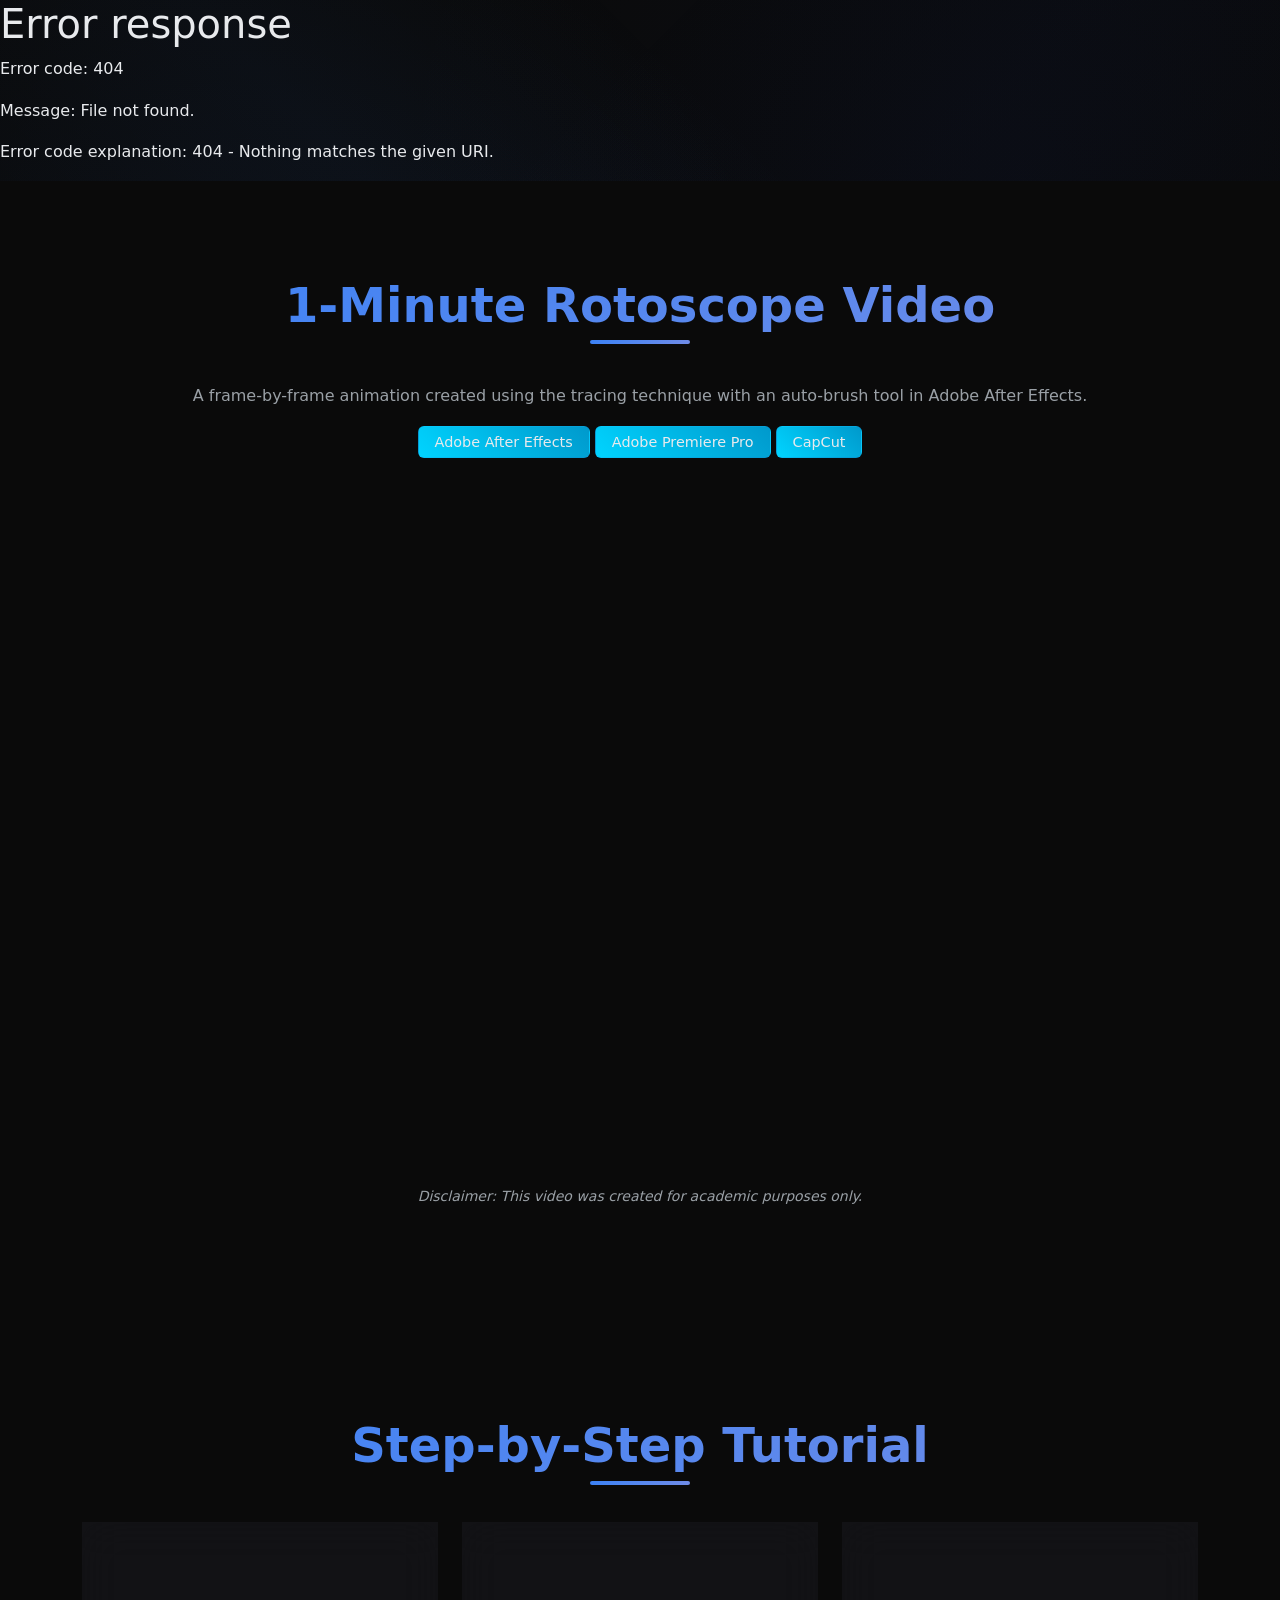
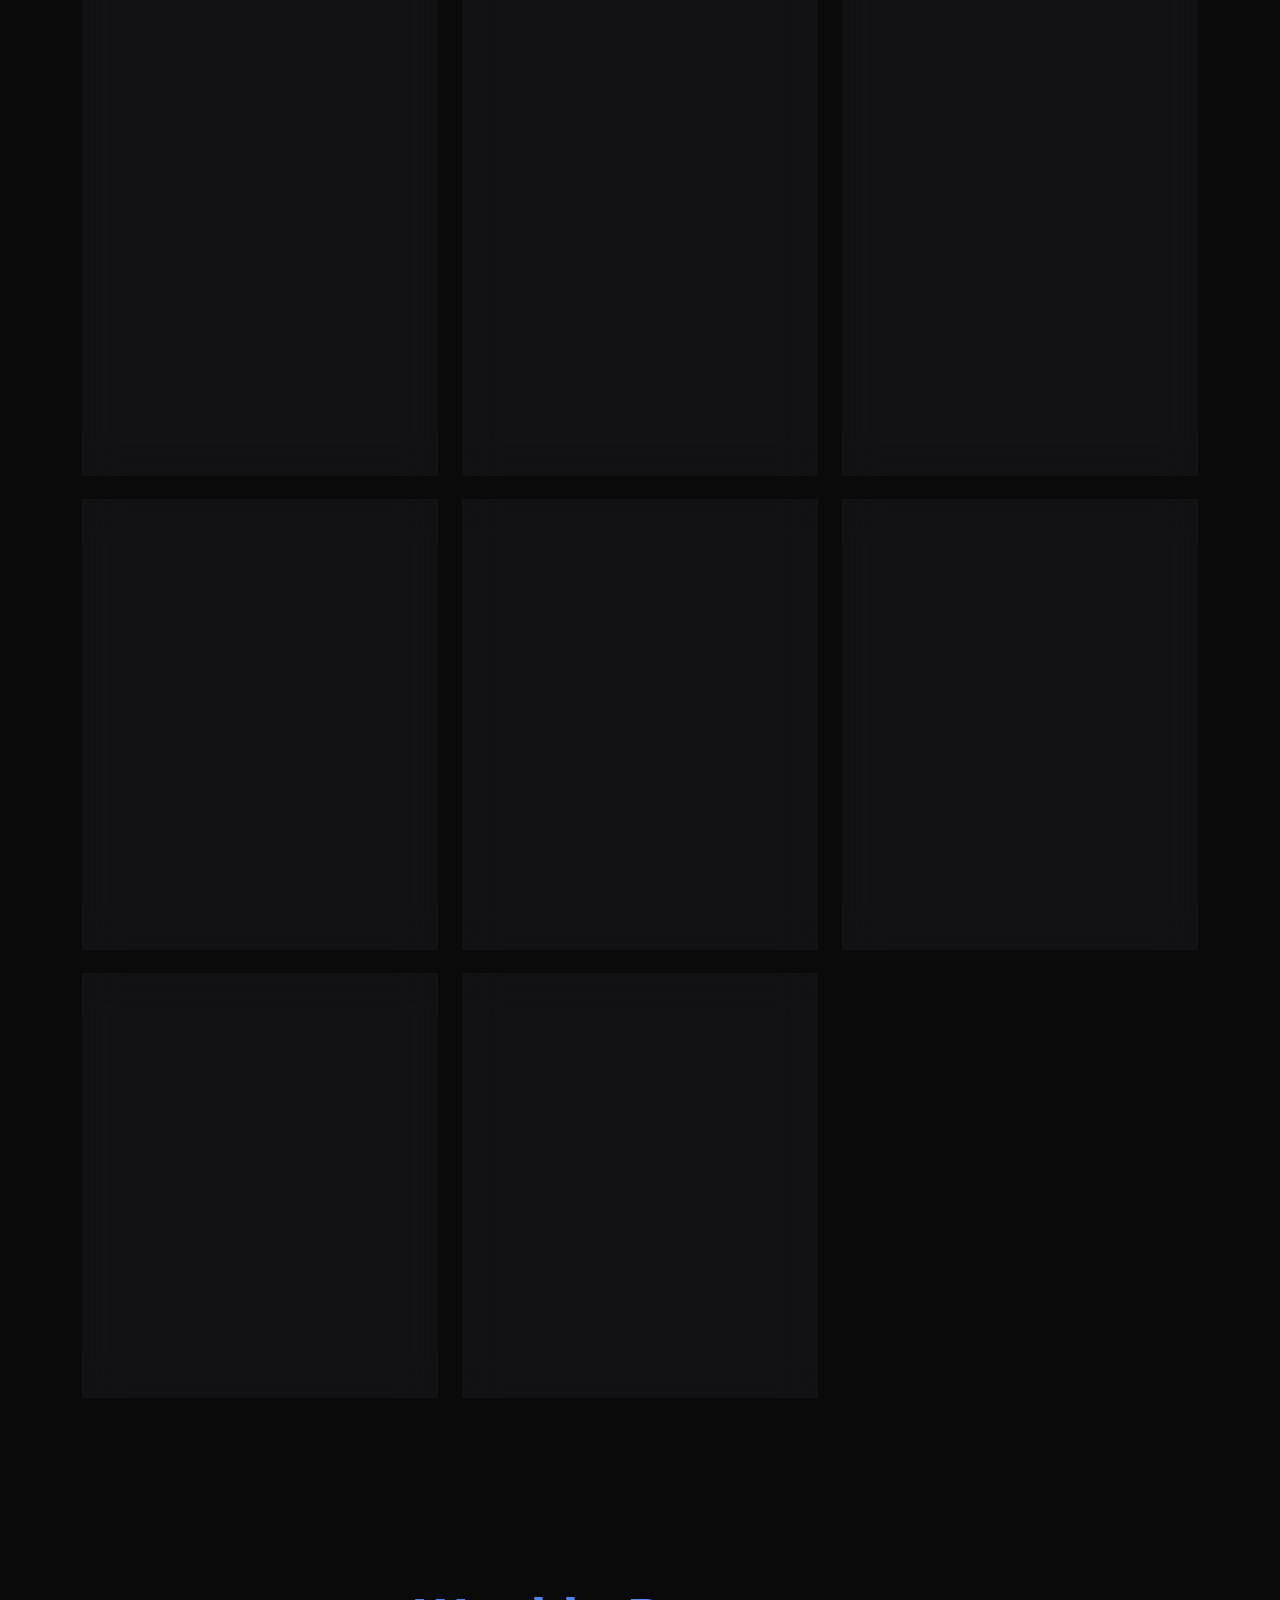
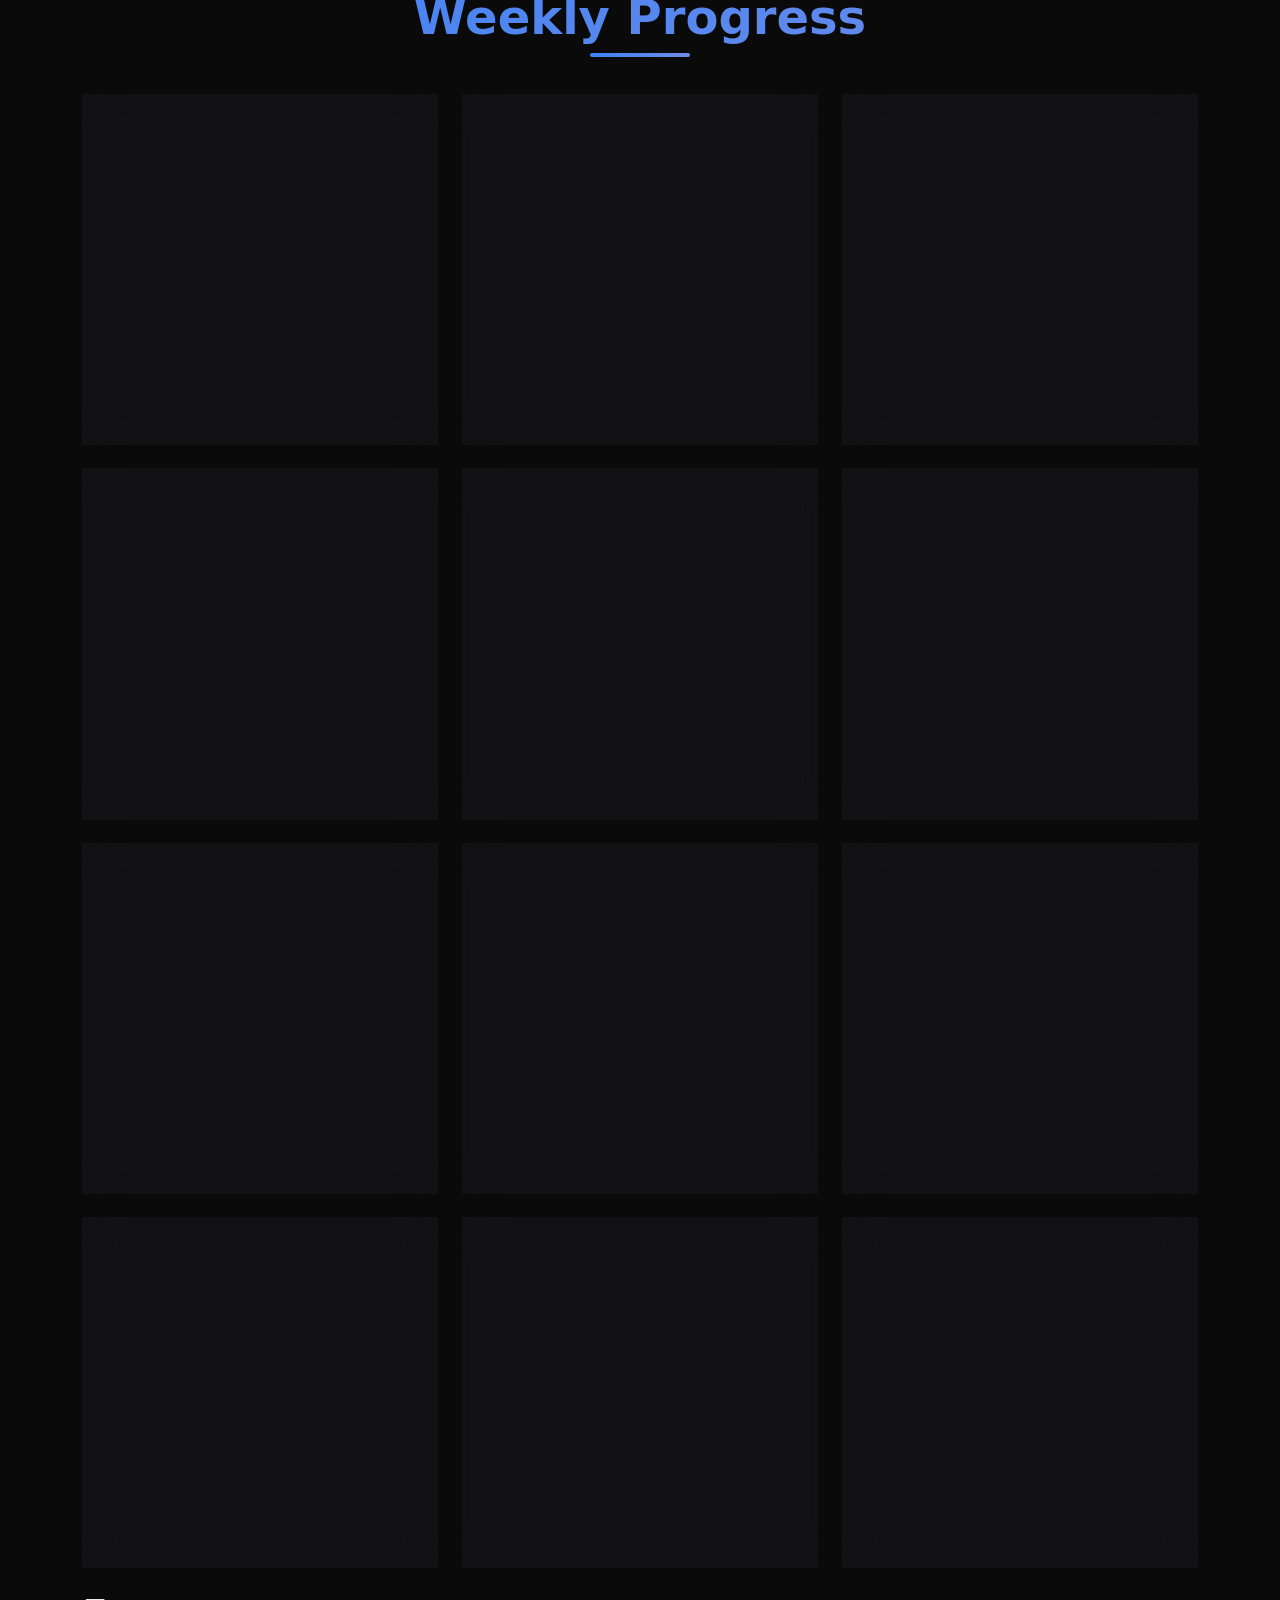
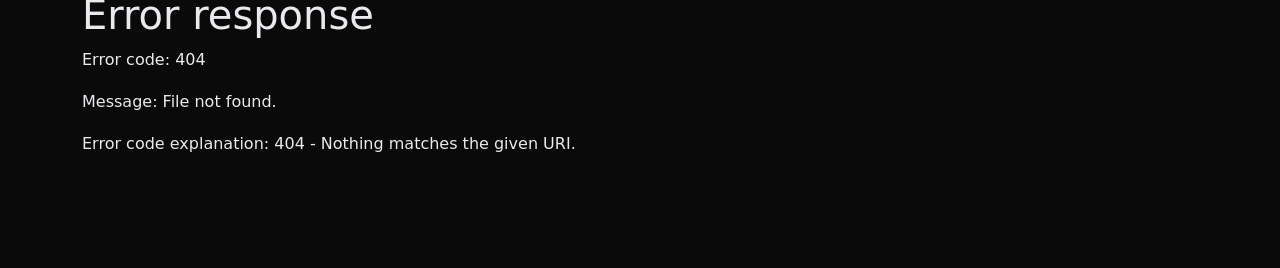
==== commit 1bfee005: "Replace Drive link with code viewer for Python scripts" ====
--- a/_ref_rotoscope.html
+++ b/_ref_rotoscope.html
@@ -219,7 +219,7 @@
                         </div>
                         <div class="embed-container mb-3">
                             <div class="embed-responsive embed-responsive-16by9">
-                                <iframe class="embed-responsive-item" src="https://www.youtube.com/embed/k7PNJJ6Jomw"
+                                <iframe class="embed-responsive-item" src="https://www.youtube.com/embed/C1sXz-NceQA"
                                     title="Week 1 Progress" frameborder="0"
                                     allow="accelerometer; autoplay; clipboard-write; encrypted-media; gyroscope; picture-in-picture"
                                     allowfullscreen>
